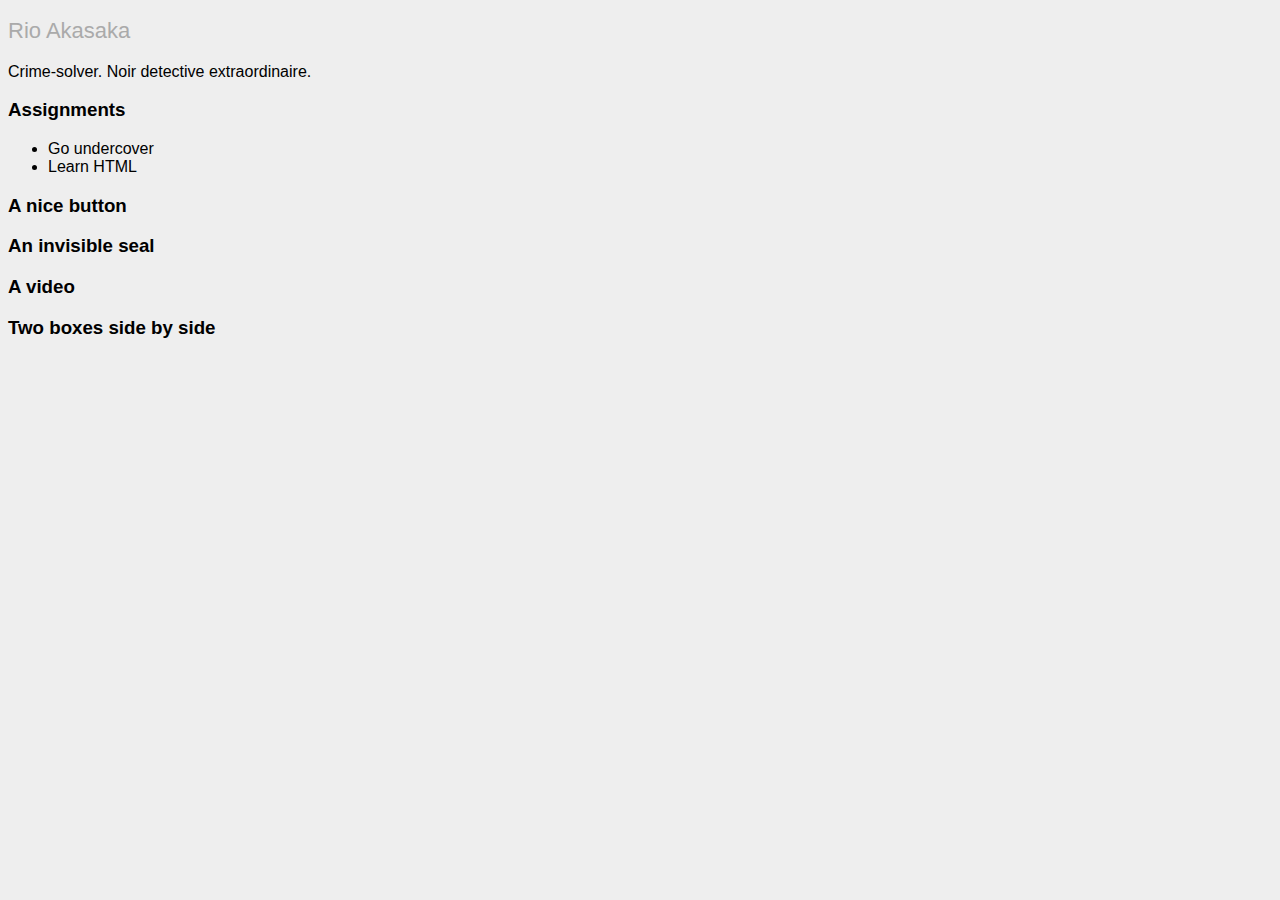
==== lecture1/index.html @ 9d06bf34 "I added a bit of style" ====
<!DOCTYPE html>
<html>
	<head>
		<title>MyApp</title>
	</head>
	
	<style type="text/css">
		body {
					background:#eee;
					font-family: Helvetica, Arial, sans-serif;
				}
				h2 {
					font-size:22px;
					font-weight:300;
					color:#aaa;
				}
	</style>
	
	<body>
	 		<h2>Rio Akasaka</h2>
		<div id='bio'>Crime-solver. Noir detective extraordinaire.</div>
	 
	 	<h3>Assignments</h3>
		<ul id='assignments'>
			<li>Go undercover</li>
			<li>Learn HTML</li>
		</ul>
	
		<h3>A nice button</h3>

		<h3>An invisible seal</h3>

		<h3>A video</h3>

		<h3>Two boxes side by side</h3>

	</body>
</html>
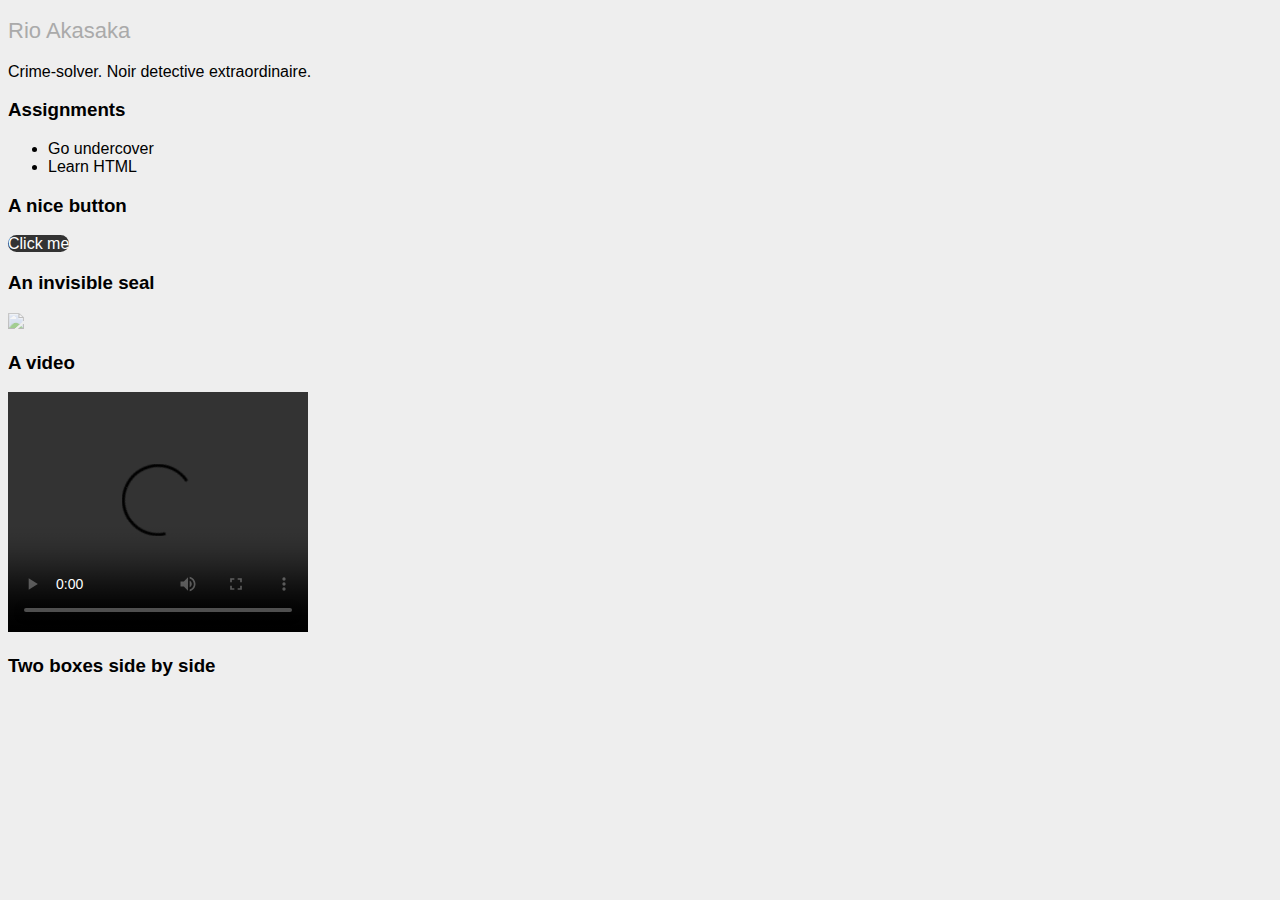
==== commit 9df30854: "Video and picture added" ====
--- a/lecture1/index.html
+++ b/lecture1/index.html
@@ -2,7 +2,15 @@
 <html>
 	<head>
 		<title>MyApp</title>
+		
+		
+		
 	</head>
+	<link rel="apple-touch-icon" href="appicon.png" />
+			<link rel="apple-touch-startup-image" href="startup.png">
+			<meta name="apple-mobile-web-app-capable" content="yes">
+			<meta name="apple-mobile-webapp-status-bar-style" content="black" />
+			<meta name="viewport" content="width=device-width, user-scalable=no" />
 	
 	<style type="text/css">
 		body {
@@ -13,6 +21,20 @@
 					font-size:22px;
 					font-weight:300;
 					color:#aaa;
+				}
+				.opacity {
+					opacity: 0.5;
+				}
+				.button {
+					background-color:#333;
+					width: 100px;
+					color: #fff;
+					height: 20px;
+					-moz-border-radius: 10px;
+					-webkit-border-radius: 10px;
+					border-radius:10px;
+					text-align: center;
+					text-decoration: none;
 				}
 	</style>
 	
@@ -28,11 +50,13 @@
 		</ul>
 	
 		<h3>A nice button</h3>
-
+		<a class="button" href=>Click me</a>
 		<h3>An invisible seal</h3>
-
+		<p><img width="50" class="opacity" src="seal.png" /></p>
 		<h3>A video</h3>
-
+		<video width="300" height="240" controls="controls">
+				  <source src="gizmo.mp4" type="video/mp4" />
+		</video>
 		<h3>Two boxes side by side</h3>
 
 	</body>
